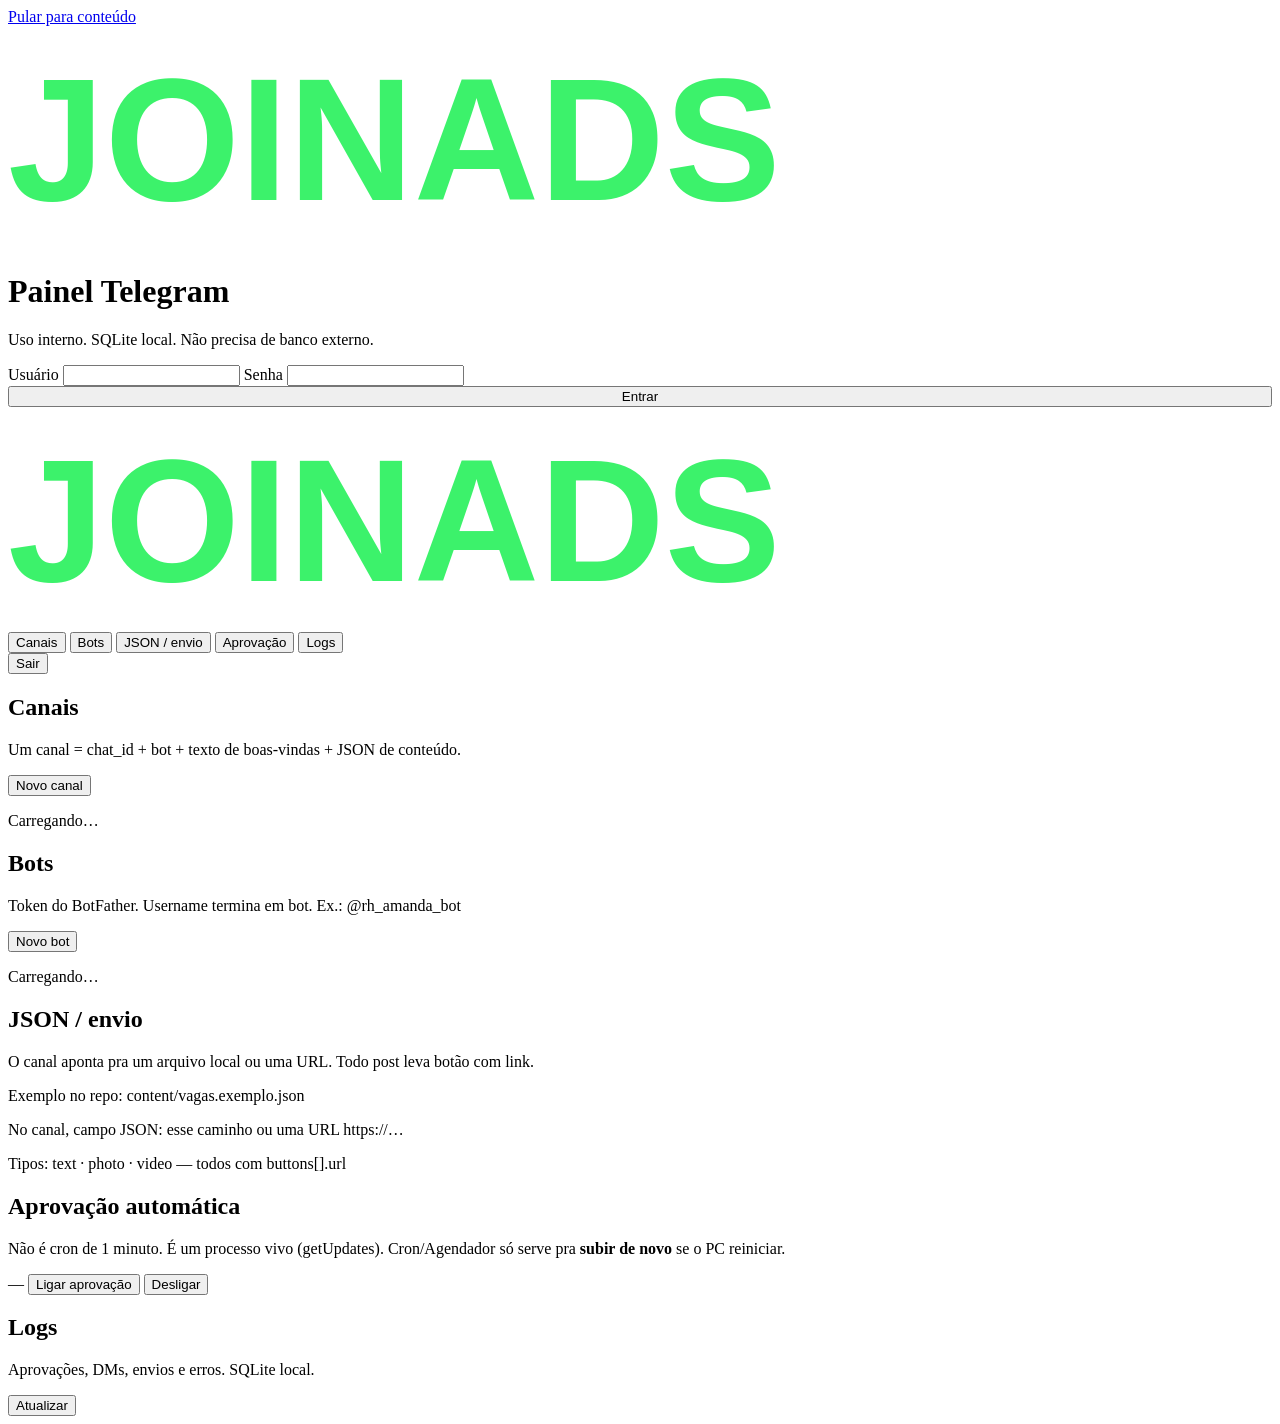
==== painel/static/index.html @ 1def52e0 "feat: painel SQLite, JSON de conteúdo, daemon de aprovação, start Mac/Windows Aprovação é processo v" ====
<!DOCTYPE html>
<html lang="pt-BR">
<head>
  <meta charset="UTF-8">
  <meta name="viewport" content="width=device-width, initial-scale=1">
  <title>JOINADS · Telegram</title>
  <link rel="stylesheet" href="/styles.css">
</head>
<body>
  <a class="skip" href="#main">Pular para conteúdo</a>

  <div id="view-login" class="login hidden">
    <form class="login-card" id="form-login">
      <svg class="brand" viewBox="0 0 160 28" aria-hidden="true"><text x="0" y="22" fill="#3CF26B" font-family="Arial" font-size="22" font-weight="800">JOINADS</text></svg>
      <h1>Painel Telegram</h1>
      <p>Uso interno. SQLite local. Não precisa de banco externo.</p>
      <div class="err" id="login-err" role="alert"></div>
      <label for="user">Usuário</label>
      <input id="user" name="user" autocomplete="username" required>
      <label for="password">Senha</label>
      <input id="password" name="password" type="password" autocomplete="current-password" required>
      <button class="btn btn-primary" type="submit" style="width:100%">Entrar</button>
    </form>
  </div>

  <div id="view-app" class="app hidden">
    <aside class="side">
      <svg class="brand" viewBox="0 0 160 28" aria-hidden="true"><text x="0" y="22" fill="#3CF26B" font-family="Arial" font-size="22" font-weight="800">JOINADS</text></svg>
      <nav aria-label="Seções">
        <button class="nav-btn" data-tab="canais" aria-current="page">Canais</button>
        <button class="nav-btn" data-tab="bots">Bots</button>
        <button class="nav-btn" data-tab="conteudo">JSON / envio</button>
        <button class="nav-btn" data-tab="daemon">Aprovação</button>
        <button class="nav-btn" data-tab="logs">Logs</button>
      </nav>
      <div class="grow"></div>
      <button class="btn btn-ghost" type="button" id="btn-logout">Sair</button>
    </aside>
    <main class="main" id="main">
      <section data-panel="canais">
        <div class="top">
          <div>
            <h2>Canais</h2>
            <p class="sub">Um canal = chat_id + bot + texto de boas-vindas + JSON de conteúdo.</p>
          </div>
          <button class="btn btn-primary" type="button" id="btn-new-channel">Novo canal</button>
        </div>
        <div id="form-channel" class="drawer hidden"></div>
        <div class="card" id="list-channels"><p class="muted">Carregando…</p></div>
      </section>

      <section data-panel="bots" class="hidden">
        <div class="top">
          <div>
            <h2>Bots</h2>
            <p class="sub">Token do BotFather. Username termina em bot. Ex.: @rh_amanda_bot</p>
          </div>
          <button class="btn btn-primary" type="button" id="btn-new-bot">Novo bot</button>
        </div>
        <div id="form-bot" class="drawer hidden"></div>
        <div class="card" id="list-bots"><p class="muted">Carregando…</p></div>
      </section>

      <section data-panel="conteudo" class="hidden">
        <div class="top">
          <div>
            <h2>JSON / envio</h2>
            <p class="sub">O canal aponta pra um arquivo local ou uma URL. Todo post leva botão com link.</p>
          </div>
        </div>
        <div class="card">
          <p class="muted">Exemplo no repo: <span class="mono">content/vagas.exemplo.json</span></p>
          <p class="muted">No canal, campo JSON: esse caminho ou uma URL https://…</p>
          <p class="muted">Tipos: <span class="mono">text</span> · <span class="mono">photo</span> · <span class="mono">video</span> — todos com <span class="mono">buttons[].url</span></p>
        </div>
      </section>

      <section data-panel="daemon" class="hidden">
        <div class="top">
          <div>
            <h2>Aprovação automática</h2>
            <p class="sub">Não é cron de 1 minuto. É um processo vivo (getUpdates). Cron/Agendador só serve pra <strong>subir de novo</strong> se o PC reiniciar.</p>
          </div>
        </div>
        <div class="card status-bar">
          <span class="pill" id="daemon-pill">—</span>
          <span class="muted" id="daemon-status"></span>
          <button class="btn btn-primary" type="button" id="btn-daemon-on">Ligar aprovação</button>
          <button class="btn btn-ghost" type="button" id="btn-daemon-off">Desligar</button>
        </div>
      </section>

      <section data-panel="logs" class="hidden">
        <div class="top"><div><h2>Logs</h2><p class="sub">Aprovações, DMs, envios e erros. SQLite local.</p></div>
          <button class="btn btn-ghost" type="button" id="btn-refresh-logs">Atualizar</button>
        </div>
        <div class="card" id="list-logs"></div>
      </section>
    </main>
  </div>
  <script src="/app.js"></script>
</body>
</html>
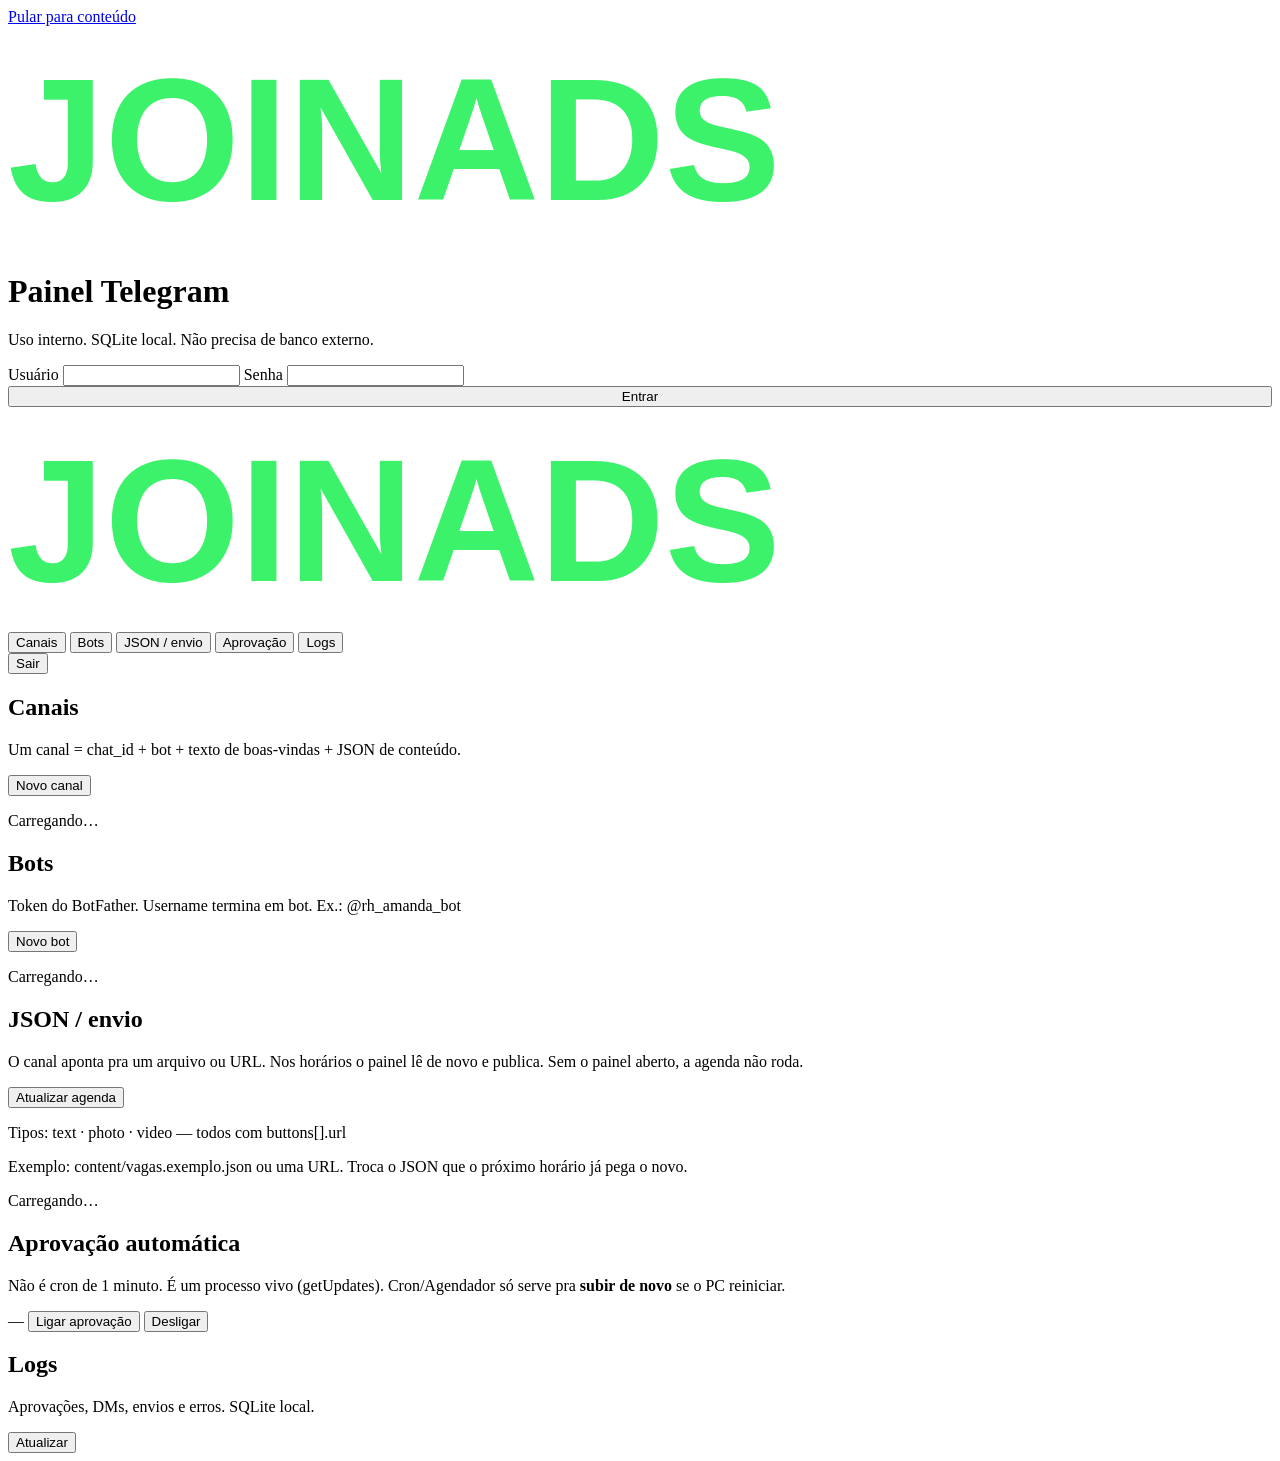
==== commit 9b609361: "feat: agenda JSON no painel (horários por canal) Lê o JSON de novo a cada hora. Painel aberto = agen" ====
--- a/painel/static/index.html
+++ b/painel/static/index.html
@@ -65,14 +65,15 @@
         <div class="top">
           <div>
             <h2>JSON / envio</h2>
-            <p class="sub">O canal aponta pra um arquivo local ou uma URL. Todo post leva botão com link.</p>
+            <p class="sub">O canal aponta pra um arquivo ou URL. Nos horários o painel lê de novo e publica. Sem o painel aberto, a agenda não roda.</p>
           </div>
+          <button class="btn btn-ghost" type="button" id="btn-refresh-agenda">Atualizar agenda</button>
         </div>
-        <div class="card">
-          <p class="muted">Exemplo no repo: <span class="mono">content/vagas.exemplo.json</span></p>
-          <p class="muted">No canal, campo JSON: esse caminho ou uma URL https://…</p>
-          <p class="muted">Tipos: <span class="mono">text</span> · <span class="mono">photo</span> · <span class="mono">video</span> — todos com <span class="mono">buttons[].url</span></p>
+        <div class="card" style="margin-bottom:12px">
+          <p>Tipos: <span class="mono">text</span> · <span class="mono">photo</span> · <span class="mono">video</span> — todos com <span class="mono">buttons[].url</span></p>
+          <p class="muted">Exemplo: <span class="mono">content/vagas.exemplo.json</span> ou uma URL. Troca o JSON que o próximo horário já pega o novo.</p>
         </div>
+        <div class="card" id="list-agenda"><p class="muted">Carregando…</p></div>
       </section>
 
       <section data-panel="daemon" class="hidden">
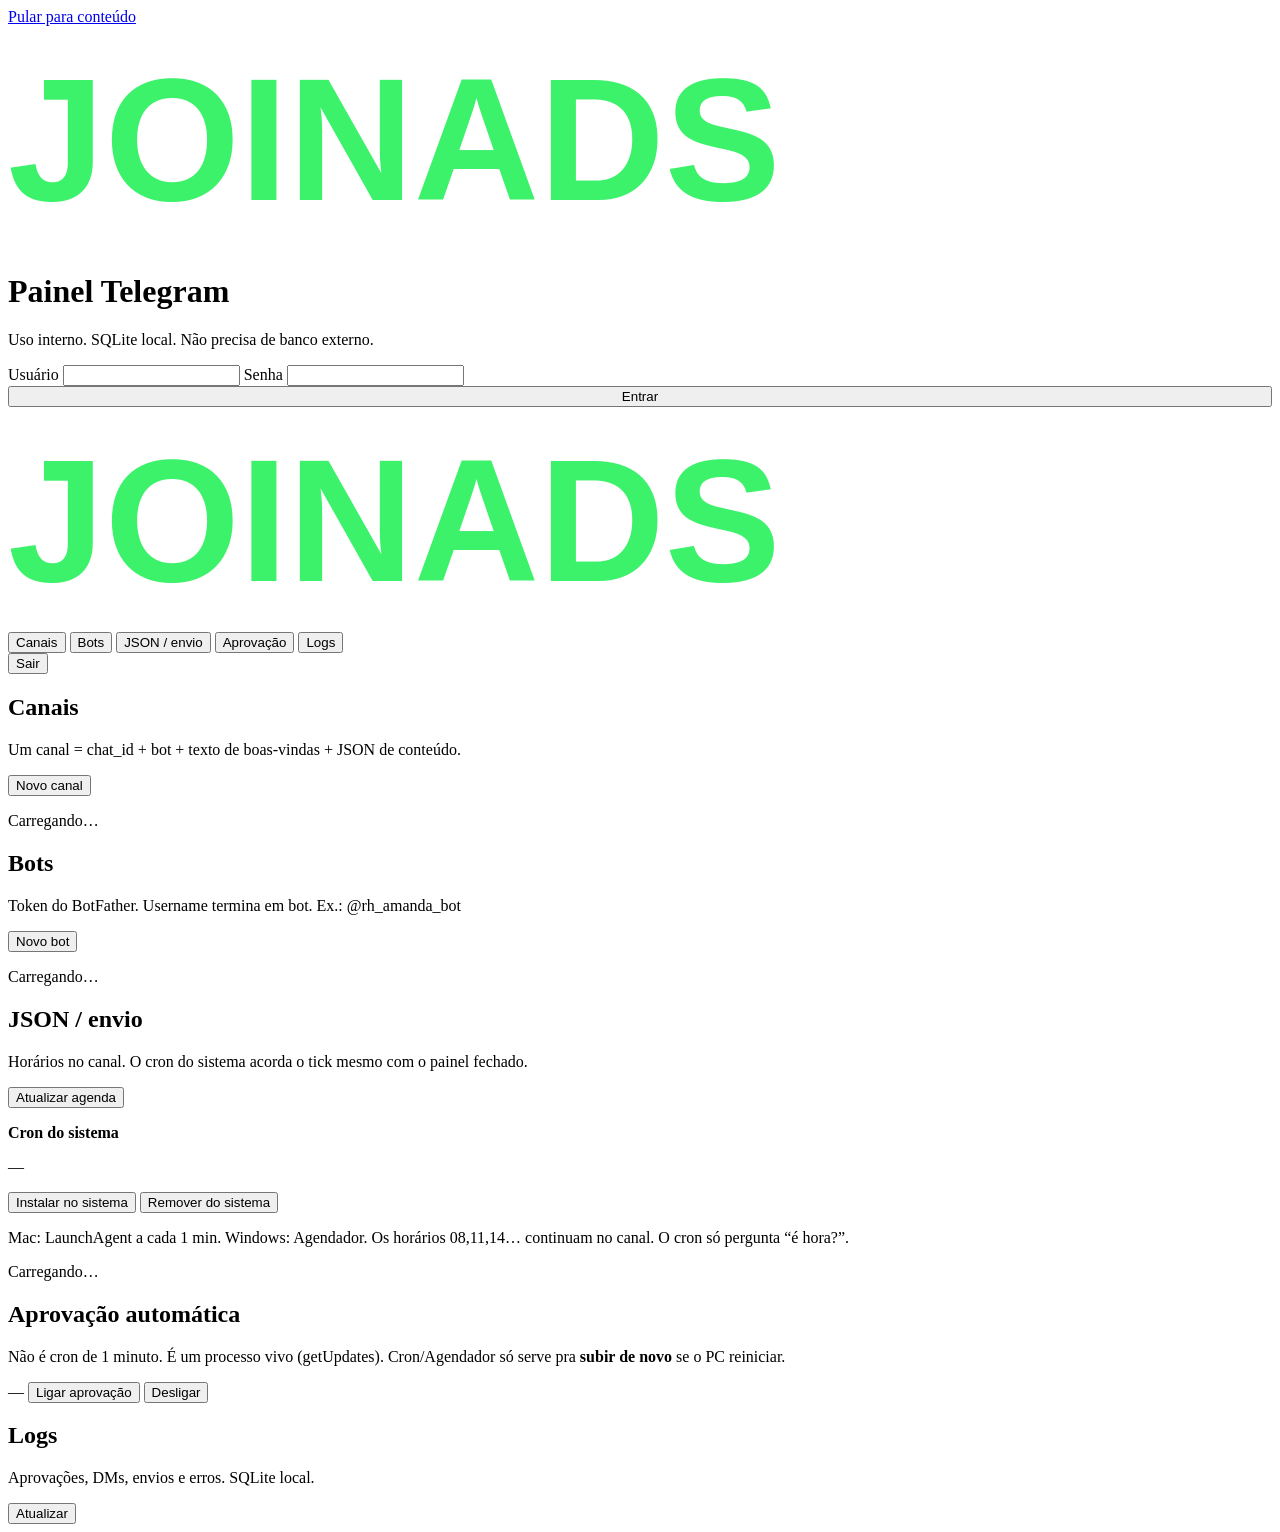
==== commit f697efc2: "feat: instalar cron/LaunchAgent/Agendador pelo painel Horários no canal. O sistema só acorda o tick " ====
--- a/painel/static/index.html
+++ b/painel/static/index.html
@@ -65,13 +65,18 @@
         <div class="top">
           <div>
             <h2>JSON / envio</h2>
-            <p class="sub">O canal aponta pra um arquivo ou URL. Nos horários o painel lê de novo e publica. Sem o painel aberto, a agenda não roda.</p>
+            <p class="sub">Horários no canal. O cron do sistema acorda o tick mesmo com o painel fechado.</p>
           </div>
           <button class="btn btn-ghost" type="button" id="btn-refresh-agenda">Atualizar agenda</button>
         </div>
-        <div class="card" style="margin-bottom:12px">
-          <p>Tipos: <span class="mono">text</span> · <span class="mono">photo</span> · <span class="mono">video</span> — todos com <span class="mono">buttons[].url</span></p>
-          <p class="muted">Exemplo: <span class="mono">content/vagas.exemplo.json</span> ou uma URL. Troca o JSON que o próximo horário já pega o novo.</p>
+        <div class="card" style="margin-bottom:12px" id="cron-box">
+          <p><strong>Cron do sistema</strong></p>
+          <p class="muted" id="cron-status">—</p>
+          <div class="actions">
+            <button class="btn btn-primary" type="button" id="btn-cron-on">Instalar no sistema</button>
+            <button class="btn btn-ghost" type="button" id="btn-cron-off">Remover do sistema</button>
+          </div>
+          <p class="muted">Mac: LaunchAgent a cada 1 min. Windows: Agendador. Os horários 08,11,14… continuam no canal. O cron só pergunta “é hora?”.</p>
         </div>
         <div class="card" id="list-agenda"><p class="muted">Carregando…</p></div>
       </section>
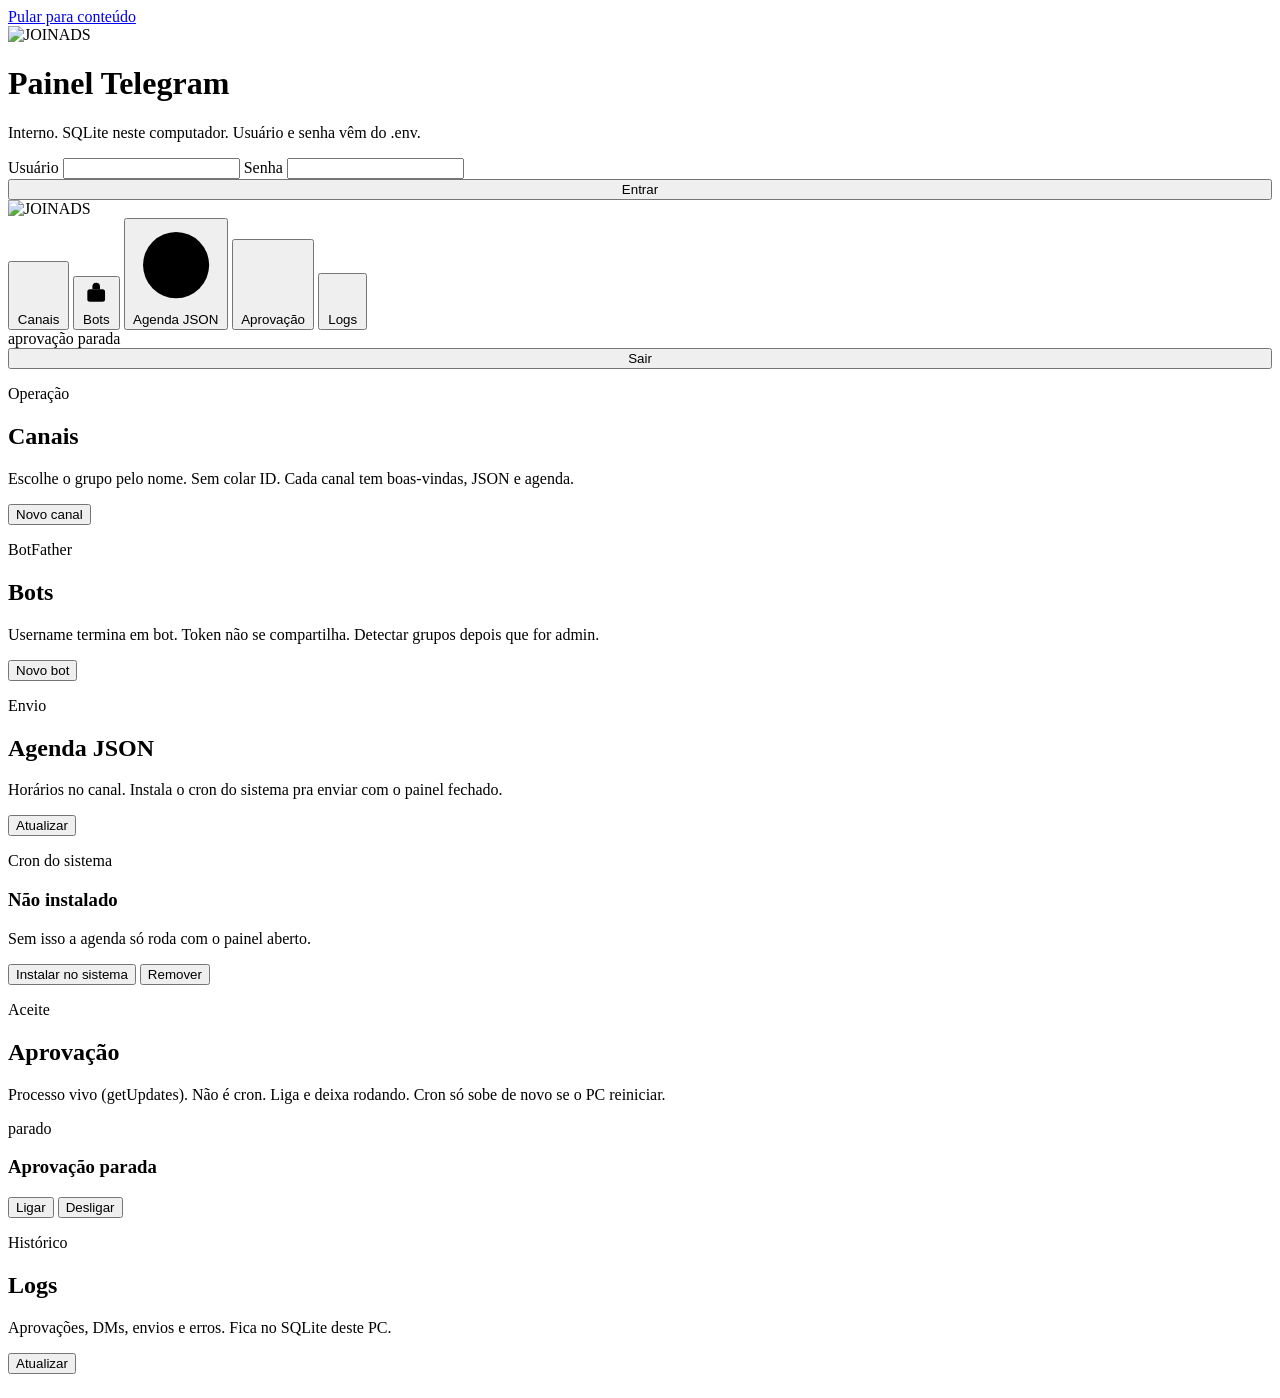
==== commit 7ff7d599: "ui: painel JOINADS — glass, cards, modal, toast, agenda em chips Identidade ink/verde. Sem emoji de " ====
--- a/painel/static/index.html
+++ b/painel/static/index.html
@@ -11,9 +11,9 @@
 
   <div id="view-login" class="login hidden">
     <form class="login-card" id="form-login">
-      <svg class="brand" viewBox="0 0 160 28" aria-hidden="true"><text x="0" y="22" fill="#3CF26B" font-family="Arial" font-size="22" font-weight="800">JOINADS</text></svg>
+      <img class="logo" src="/logo.png" alt="JOINADS">
       <h1>Painel Telegram</h1>
-      <p>Uso interno. SQLite local. Não precisa de banco externo.</p>
+      <p>Interno. SQLite neste computador. Usuário e senha vêm do .env.</p>
       <div class="err" id="login-err" role="alert"></div>
       <label for="user">Usuário</label>
       <input id="user" name="user" autocomplete="username" required>
@@ -25,85 +25,123 @@
 
   <div id="view-app" class="app hidden">
     <aside class="side">
-      <svg class="brand" viewBox="0 0 160 28" aria-hidden="true"><text x="0" y="22" fill="#3CF26B" font-family="Arial" font-size="22" font-weight="800">JOINADS</text></svg>
+      <img class="logo" src="/logo.png" alt="JOINADS">
       <nav aria-label="Seções">
-        <button class="nav-btn" data-tab="canais" aria-current="page">Canais</button>
-        <button class="nav-btn" data-tab="bots">Bots</button>
-        <button class="nav-btn" data-tab="conteudo">JSON / envio</button>
-        <button class="nav-btn" data-tab="daemon">Aprovação</button>
-        <button class="nav-btn" data-tab="logs">Logs</button>
+        <button class="nav-btn" data-tab="canais" aria-current="page">
+          <svg viewBox="0 0 24 24" aria-hidden="true"><path d="M4 7h16M4 12h16M4 17h10"/></svg>
+          Canais
+        </button>
+        <button class="nav-btn" data-tab="bots">
+          <svg viewBox="0 0 24 24" aria-hidden="true"><rect x="5" y="8" width="14" height="10" rx="2"/><circle cx="9" cy="13" r="1"/><circle cx="15" cy="13" r="1"/><path d="M9 8V6a3 3 0 0 1 6 0v2"/></svg>
+          Bots
+        </button>
+        <button class="nav-btn" data-tab="conteudo">
+          <svg viewBox="0 0 24 24" aria-hidden="true"><circle cx="12" cy="12" r="9"/><path d="M12 7v5l3 2"/></svg>
+          Agenda JSON
+        </button>
+        <button class="nav-btn" data-tab="daemon">
+          <svg viewBox="0 0 24 24" aria-hidden="true"><path d="M12 3v4M12 17v4M5 12H3M21 12h-2M6 6l2 2M16 16l2 2M6 18l2-2M16 8l2-2"/></svg>
+          Aprovação
+        </button>
+        <button class="nav-btn" data-tab="logs">
+          <svg viewBox="0 0 24 24" aria-hidden="true"><path d="M8 6h13M8 12h13M8 18h13M3 6h.01M3 12h.01M3 18h.01"/></svg>
+          Logs
+        </button>
       </nav>
       <div class="grow"></div>
-      <button class="btn btn-ghost" type="button" id="btn-logout">Sair</button>
+      <div class="side-foot">
+        <div class="live" id="side-live"><i></i><span>aprovação parada</span></div>
+        <button class="btn btn-ghost" type="button" id="btn-logout" style="width:100%">Sair</button>
+      </div>
     </aside>
+
     <main class="main" id="main">
       <section data-panel="canais">
         <div class="top">
           <div>
+            <p class="kicker">Operação</p>
             <h2>Canais</h2>
-            <p class="sub">Um canal = chat_id + bot + texto de boas-vindas + JSON de conteúdo.</p>
+            <p class="sub">Escolhe o grupo pelo nome. Sem colar ID. Cada canal tem boas-vindas, JSON e agenda.</p>
           </div>
           <button class="btn btn-primary" type="button" id="btn-new-channel">Novo canal</button>
         </div>
-        <div id="form-channel" class="drawer hidden"></div>
-        <div class="card" id="list-channels"><p class="muted">Carregando…</p></div>
+        <div id="list-channels"></div>
       </section>
 
       <section data-panel="bots" class="hidden">
         <div class="top">
           <div>
+            <p class="kicker">BotFather</p>
             <h2>Bots</h2>
-            <p class="sub">Token do BotFather. Username termina em bot. Ex.: @rh_amanda_bot</p>
+            <p class="sub">Username termina em bot. Token não se compartilha. Detectar grupos depois que for admin.</p>
           </div>
           <button class="btn btn-primary" type="button" id="btn-new-bot">Novo bot</button>
         </div>
-        <div id="form-bot" class="drawer hidden"></div>
-        <div class="card" id="list-bots"><p class="muted">Carregando…</p></div>
+        <div id="list-bots"></div>
       </section>
 
       <section data-panel="conteudo" class="hidden">
         <div class="top">
           <div>
-            <h2>JSON / envio</h2>
-            <p class="sub">Horários no canal. O cron do sistema acorda o tick mesmo com o painel fechado.</p>
+            <p class="kicker">Envio</p>
+            <h2>Agenda JSON</h2>
+            <p class="sub">Horários no canal. Instala o cron do sistema pra enviar com o painel fechado.</p>
           </div>
-          <button class="btn btn-ghost" type="button" id="btn-refresh-agenda">Atualizar agenda</button>
+          <button class="btn btn-ghost" type="button" id="btn-refresh-agenda">Atualizar</button>
         </div>
-        <div class="card" style="margin-bottom:12px" id="cron-box">
-          <p><strong>Cron do sistema</strong></p>
-          <p class="muted" id="cron-status">—</p>
+        <div class="hero" id="cron-box" style="margin-bottom:16px">
+          <div>
+            <p class="kicker">Cron do sistema</p>
+            <h3 id="cron-title">Não instalado</h3>
+            <p class="muted" id="cron-status">Sem isso a agenda só roda com o painel aberto.</p>
+          </div>
           <div class="actions">
             <button class="btn btn-primary" type="button" id="btn-cron-on">Instalar no sistema</button>
-            <button class="btn btn-ghost" type="button" id="btn-cron-off">Remover do sistema</button>
+            <button class="btn btn-ghost" type="button" id="btn-cron-off">Remover</button>
           </div>
-          <p class="muted">Mac: LaunchAgent a cada 1 min. Windows: Agendador. Os horários 08,11,14… continuam no canal. O cron só pergunta “é hora?”.</p>
         </div>
-        <div class="card" id="list-agenda"><p class="muted">Carregando…</p></div>
+        <div id="list-agenda"></div>
       </section>
 
       <section data-panel="daemon" class="hidden">
         <div class="top">
           <div>
-            <h2>Aprovação automática</h2>
-            <p class="sub">Não é cron de 1 minuto. É um processo vivo (getUpdates). Cron/Agendador só serve pra <strong>subir de novo</strong> se o PC reiniciar.</p>
+            <p class="kicker">Aceite</p>
+            <h2>Aprovação</h2>
+            <p class="sub">Processo vivo (getUpdates). Não é cron. Liga e deixa rodando. Cron só sobe de novo se o PC reiniciar.</p>
           </div>
         </div>
-        <div class="card status-bar">
-          <span class="pill" id="daemon-pill">—</span>
-          <span class="muted" id="daemon-status"></span>
-          <button class="btn btn-primary" type="button" id="btn-daemon-on">Ligar aprovação</button>
-          <button class="btn btn-ghost" type="button" id="btn-daemon-off">Desligar</button>
+        <div class="hero">
+          <div>
+            <span class="pill off" id="daemon-pill">parado</span>
+            <h3 id="daemon-h">Aprovação parada</h3>
+            <p class="muted" id="daemon-status"></p>
+          </div>
+          <div class="actions">
+            <button class="btn btn-primary" type="button" id="btn-daemon-on">Ligar</button>
+            <button class="btn btn-ghost" type="button" id="btn-daemon-off">Desligar</button>
+          </div>
         </div>
       </section>
 
       <section data-panel="logs" class="hidden">
-        <div class="top"><div><h2>Logs</h2><p class="sub">Aprovações, DMs, envios e erros. SQLite local.</p></div>
+        <div class="top">
+          <div>
+            <p class="kicker">Histórico</p>
+            <h2>Logs</h2>
+            <p class="sub">Aprovações, DMs, envios e erros. Fica no SQLite deste PC.</p>
+          </div>
           <button class="btn btn-ghost" type="button" id="btn-refresh-logs">Atualizar</button>
         </div>
-        <div class="card" id="list-logs"></div>
+        <div class="card" style="padding:8px 18px" id="list-logs"></div>
       </section>
     </main>
   </div>
+
+  <div id="modal" class="modal hidden" role="dialog" aria-modal="true">
+    <div class="modal-card" id="modal-card"></div>
+  </div>
+  <div id="toast" class="toast hidden" role="status"></div>
   <script src="/app.js"></script>
 </body>
 </html>
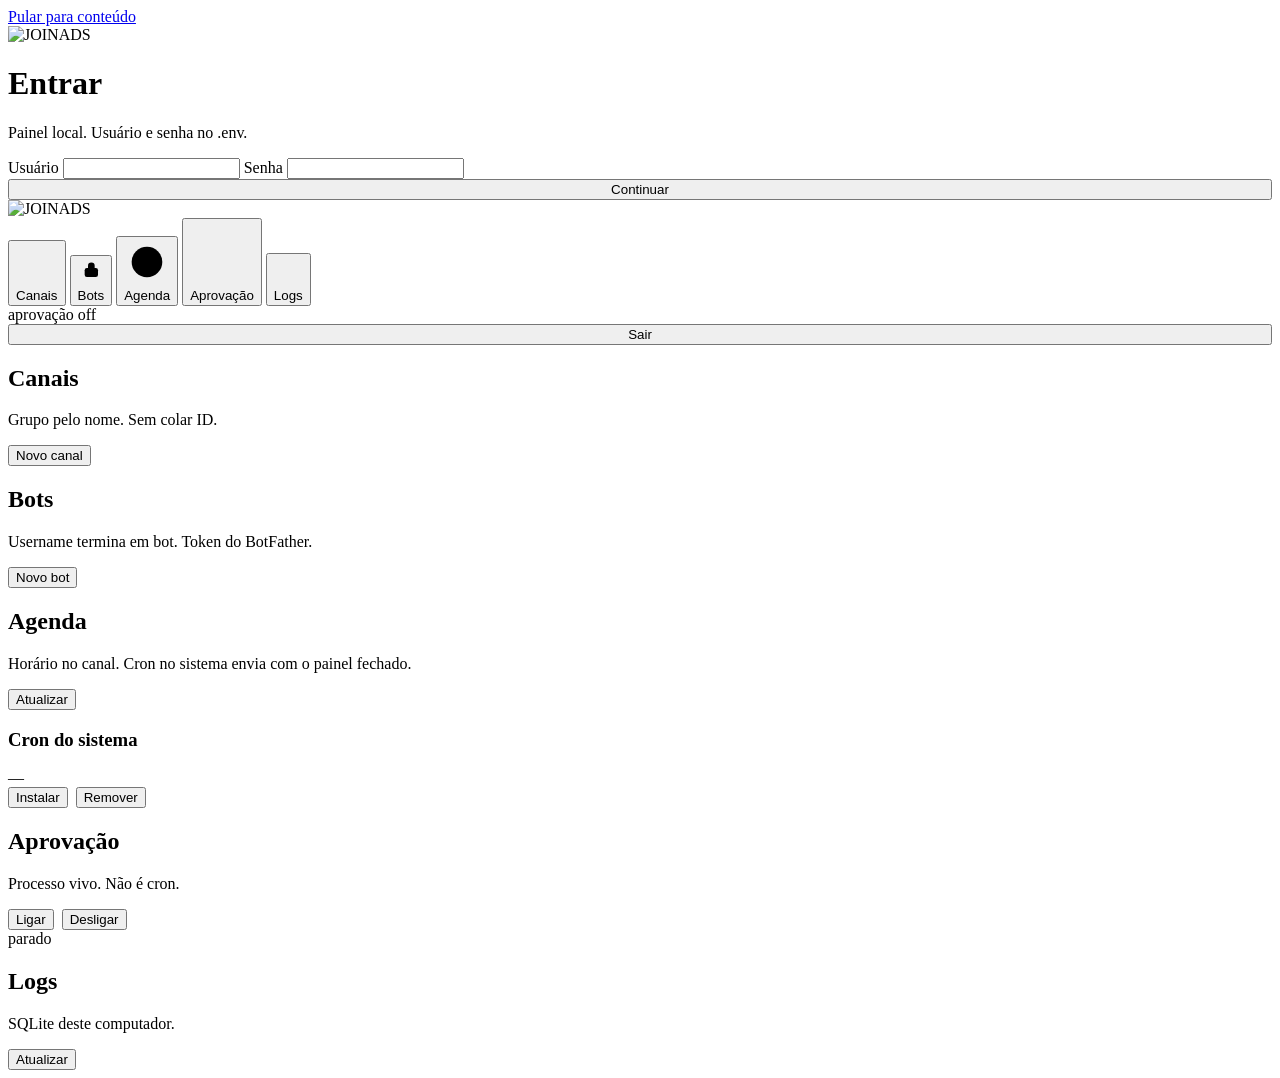
==== commit 65b68fac: "ui: painel Operate/Linear — sem glass, wizard 3 passos, lista densa Verde JOINADS só no CTA. Inter. " ====
--- a/painel/static/index.html
+++ b/painel/static/index.html
@@ -12,14 +12,14 @@
   <div id="view-login" class="login hidden">
     <form class="login-card" id="form-login">
       <img class="logo" src="/logo.png" alt="JOINADS">
-      <h1>Painel Telegram</h1>
-      <p>Interno. SQLite neste computador. Usuário e senha vêm do .env.</p>
+      <h1>Entrar</h1>
+      <p>Painel local. Usuário e senha no .env.</p>
       <div class="err" id="login-err" role="alert"></div>
       <label for="user">Usuário</label>
       <input id="user" name="user" autocomplete="username" required>
       <label for="password">Senha</label>
       <input id="password" name="password" type="password" autocomplete="current-password" required>
-      <button class="btn btn-primary" type="submit" style="width:100%">Entrar</button>
+      <button class="btn btn-primary" type="submit" style="width:100%">Continuar</button>
     </form>
   </div>
 
@@ -28,118 +28,106 @@
       <img class="logo" src="/logo.png" alt="JOINADS">
       <nav aria-label="Seções">
         <button class="nav-btn" data-tab="canais" aria-current="page">
-          <svg viewBox="0 0 24 24" aria-hidden="true"><path d="M4 7h16M4 12h16M4 17h10"/></svg>
-          Canais
+          <svg viewBox="0 0 24 24" aria-hidden="true"><path d="M4 7h16M4 12h16M4 17h10"/></svg>Canais
         </button>
         <button class="nav-btn" data-tab="bots">
-          <svg viewBox="0 0 24 24" aria-hidden="true"><rect x="5" y="8" width="14" height="10" rx="2"/><circle cx="9" cy="13" r="1"/><circle cx="15" cy="13" r="1"/><path d="M9 8V6a3 3 0 0 1 6 0v2"/></svg>
-          Bots
+          <svg viewBox="0 0 24 24" aria-hidden="true"><rect x="6" y="9" width="12" height="8" rx="2"/><path d="M9 9V7a3 3 0 0 1 6 0v2"/></svg>Bots
         </button>
         <button class="nav-btn" data-tab="conteudo">
-          <svg viewBox="0 0 24 24" aria-hidden="true"><circle cx="12" cy="12" r="9"/><path d="M12 7v5l3 2"/></svg>
-          Agenda JSON
+          <svg viewBox="0 0 24 24" aria-hidden="true"><circle cx="12" cy="12" r="8"/><path d="M12 8v4l2.5 1.5"/></svg>Agenda
         </button>
         <button class="nav-btn" data-tab="daemon">
-          <svg viewBox="0 0 24 24" aria-hidden="true"><path d="M12 3v4M12 17v4M5 12H3M21 12h-2M6 6l2 2M16 16l2 2M6 18l2-2M16 8l2-2"/></svg>
-          Aprovação
+          <svg viewBox="0 0 24 24" aria-hidden="true"><path d="M12 5v3M12 16v3M5 12H8M16 12h3"/></svg>Aprovação
         </button>
         <button class="nav-btn" data-tab="logs">
-          <svg viewBox="0 0 24 24" aria-hidden="true"><path d="M8 6h13M8 12h13M8 18h13M3 6h.01M3 12h.01M3 18h.01"/></svg>
-          Logs
+          <svg viewBox="0 0 24 24" aria-hidden="true"><path d="M8 7h12M8 12h12M8 17h8M4 7h.01M4 12h.01M4 17h.01"/></svg>Logs
         </button>
       </nav>
       <div class="grow"></div>
       <div class="side-foot">
-        <div class="live" id="side-live"><i></i><span>aprovação parada</span></div>
+        <div class="live" id="side-live"><i></i><span>aprovação off</span></div>
         <button class="btn btn-ghost" type="button" id="btn-logout" style="width:100%">Sair</button>
       </div>
     </aside>
 
     <main class="main" id="main">
       <section data-panel="canais">
-        <div class="top">
+        <div class="page-head">
           <div>
-            <p class="kicker">Operação</p>
             <h2>Canais</h2>
-            <p class="sub">Escolhe o grupo pelo nome. Sem colar ID. Cada canal tem boas-vindas, JSON e agenda.</p>
+            <p class="sub">Grupo pelo nome. Sem colar ID.</p>
           </div>
           <button class="btn btn-primary" type="button" id="btn-new-channel">Novo canal</button>
         </div>
-        <div id="list-channels"></div>
+        <div class="list" id="list-channels"></div>
       </section>
 
       <section data-panel="bots" class="hidden">
-        <div class="top">
+        <div class="page-head">
           <div>
-            <p class="kicker">BotFather</p>
             <h2>Bots</h2>
-            <p class="sub">Username termina em bot. Token não se compartilha. Detectar grupos depois que for admin.</p>
+            <p class="sub">Username termina em bot. Token do BotFather.</p>
           </div>
           <button class="btn btn-primary" type="button" id="btn-new-bot">Novo bot</button>
         </div>
-        <div id="list-bots"></div>
+        <div class="list" id="list-bots"></div>
       </section>
 
       <section data-panel="conteudo" class="hidden">
-        <div class="top">
+        <div class="page-head">
           <div>
-            <p class="kicker">Envio</p>
-            <h2>Agenda JSON</h2>
-            <p class="sub">Horários no canal. Instala o cron do sistema pra enviar com o painel fechado.</p>
+            <h2>Agenda</h2>
+            <p class="sub">Horário no canal. Cron no sistema envia com o painel fechado.</p>
           </div>
           <button class="btn btn-ghost" type="button" id="btn-refresh-agenda">Atualizar</button>
         </div>
-        <div class="hero" id="cron-box" style="margin-bottom:16px">
-          <div>
-            <p class="kicker">Cron do sistema</p>
-            <h3 id="cron-title">Não instalado</h3>
-            <p class="muted" id="cron-status">Sem isso a agenda só roda com o painel aberto.</p>
-          </div>
-          <div class="actions">
-            <button class="btn btn-primary" type="button" id="btn-cron-on">Instalar no sistema</button>
-            <button class="btn btn-ghost" type="button" id="btn-cron-off">Remover</button>
+        <div class="panel" id="cron-box">
+          <div class="row-inline">
+            <div>
+              <h3 id="cron-title">Cron do sistema</h3>
+              <p class="sub" id="cron-status" style="margin:0">—</p>
+            </div>
+            <div class="actions" style="display:flex;gap:8px">
+              <button class="btn btn-primary" type="button" id="btn-cron-on">Instalar</button>
+              <button class="btn btn-ghost" type="button" id="btn-cron-off">Remover</button>
+            </div>
           </div>
         </div>
-        <div id="list-agenda"></div>
+        <div class="list" id="list-agenda"></div>
       </section>
 
       <section data-panel="daemon" class="hidden">
-        <div class="top">
+        <div class="page-head">
           <div>
-            <p class="kicker">Aceite</p>
             <h2>Aprovação</h2>
-            <p class="sub">Processo vivo (getUpdates). Não é cron. Liga e deixa rodando. Cron só sobe de novo se o PC reiniciar.</p>
+            <p class="sub">Processo vivo. Não é cron.</p>
           </div>
-        </div>
-        <div class="hero">
-          <div>
-            <span class="pill off" id="daemon-pill">parado</span>
-            <h3 id="daemon-h">Aprovação parada</h3>
-            <p class="muted" id="daemon-status"></p>
-          </div>
-          <div class="actions">
+          <div style="display:flex;gap:8px">
             <button class="btn btn-primary" type="button" id="btn-daemon-on">Ligar</button>
             <button class="btn btn-ghost" type="button" id="btn-daemon-off">Desligar</button>
           </div>
         </div>
+        <div class="panel">
+          <span class="status off" id="daemon-pill">parado</span>
+          <p class="sub" id="daemon-status" style="margin:8px 0 0"></p>
+        </div>
       </section>
 
       <section data-panel="logs" class="hidden">
-        <div class="top">
+        <div class="page-head">
           <div>
-            <p class="kicker">Histórico</p>
             <h2>Logs</h2>
-            <p class="sub">Aprovações, DMs, envios e erros. Fica no SQLite deste PC.</p>
+            <p class="sub">SQLite deste computador.</p>
           </div>
           <button class="btn btn-ghost" type="button" id="btn-refresh-logs">Atualizar</button>
         </div>
-        <div class="card" style="padding:8px 18px" id="list-logs"></div>
+        <div id="list-logs"></div>
       </section>
     </main>
   </div>
 
   <div id="modal" class="modal hidden" role="dialog" aria-modal="true">
-    <div class="modal-card" id="modal-card"></div>
+    <div class="sheet" id="modal-card"></div>
   </div>
   <div id="toast" class="toast hidden" role="status"></div>
   <script src="/app.js"></script>
